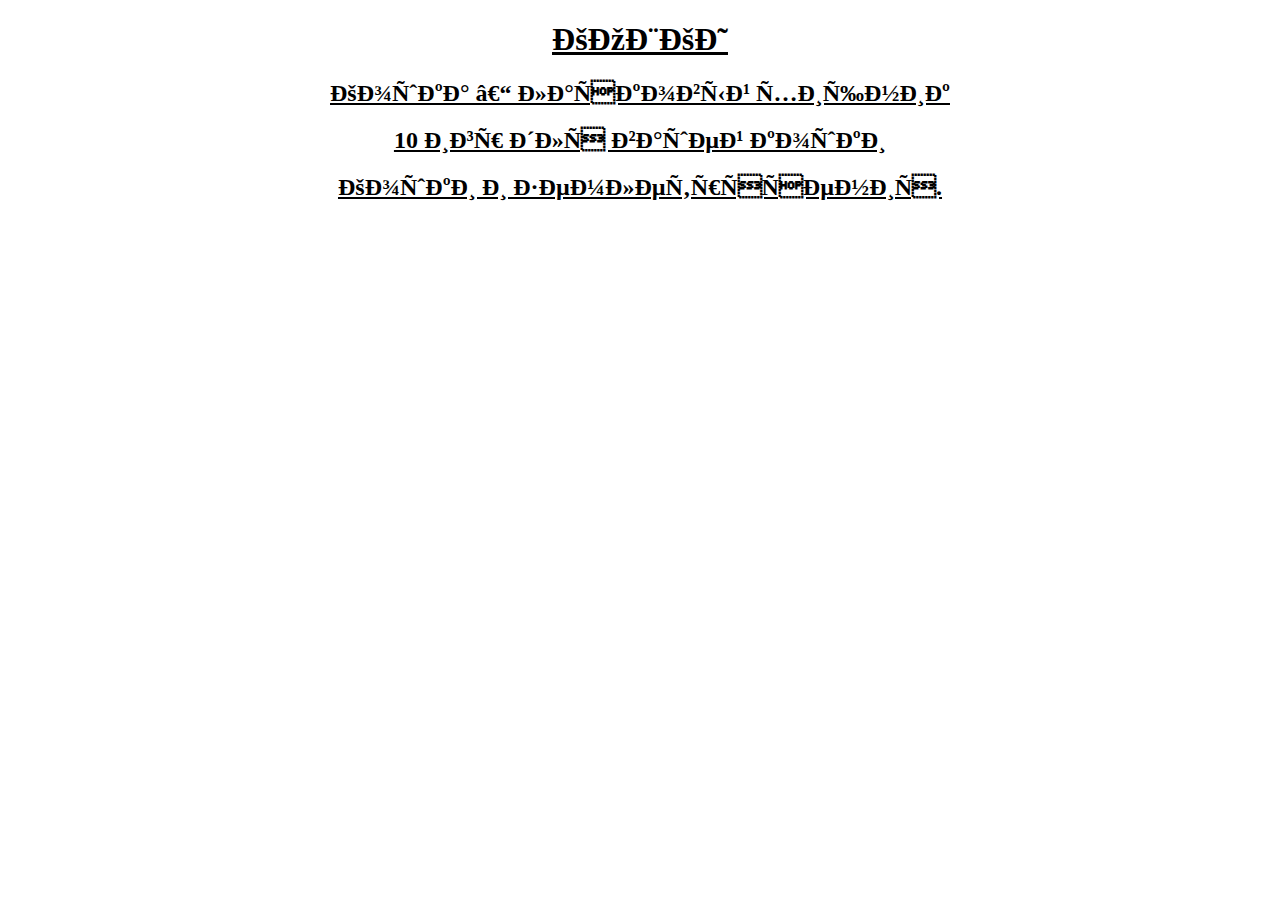
==== pages/menu.html @ b1abb0f7 "Add files via upload" ====
<!DOCTYPE html>
<html lang='en'>
    <head>
        <meta charset='8'>
        <link rel="stylesheet" type='text/css' href='st1.css'>
        <title>КОШКИ</title>
        </head>
        <body>
            <main>
                <nav>
        <center>
            <a href='index.html'><h1>КОШКИ</h1></a>
            <a href='sweetpredator.html'><h2>Кошка – ласковый хищник</h2></a>
            <a href='10games.html'><h2>10 игр для вашей кошки</h2></a>
            <a href='earthquake.html'><h2>Кошки и землетрясения.</h2></a>
        </center>
    </nav>
    </main>
        </body>
</html>
---- pages/st1.css ----
p {
    font-family: Georgia, 'Times New Roman', Times, serif;
    padding-left: 150px;
    padding-right: 150px;
}
p {
    margin-bottom: 10px }
p + p {
    text-indent: 1.5em;
    margin-top: 10px }
  

h1, h2 {
    color: black;
    text-align: center;
}
a { 
    /* text-decoration: none; */
    color: black;
}

div {
    padding-left: 150px;
}



/*earthquake*/
.cat1 img{
    padding: 10px;
    float: left;
    height: 200px;
}

.cat2 img{
    padding: 10px;
    float: right;
    padding-right: 150px;
    height: 200px;
}
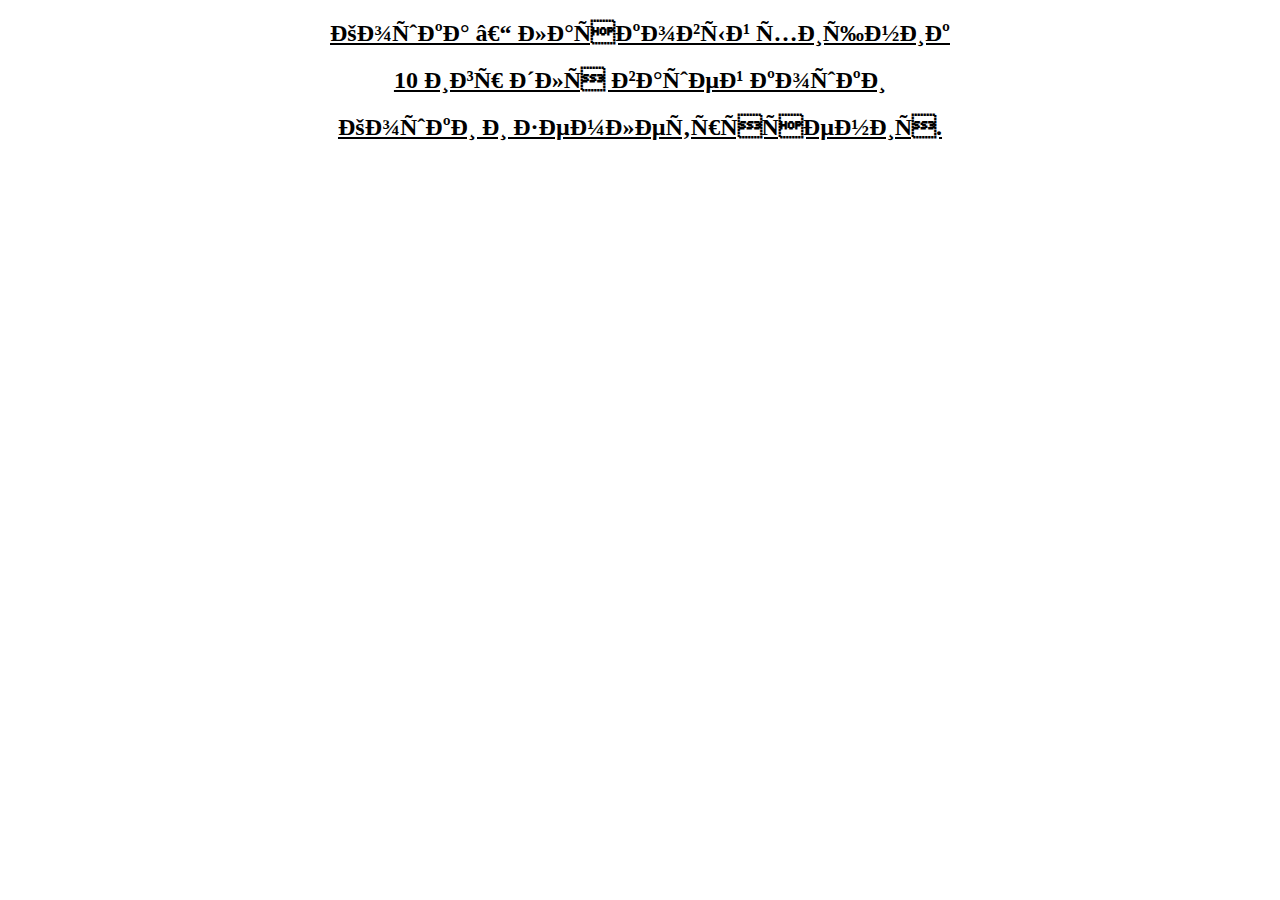
==== commit 2860e81c: "Add files via upload" ====
--- a/pages/menu.html
+++ b/pages/menu.html
@@ -9,7 +9,6 @@
             <main>
                 <nav>
         <center>
-            <a href='index.html'><h1>КОШКИ</h1></a>
             <a href='sweetpredator.html'><h2>Кошка – ласковый хищник</h2></a>
             <a href='10games.html'><h2>10 игр для вашей кошки</h2></a>
             <a href='earthquake.html'><h2>Кошки и землетрясения.</h2></a>
